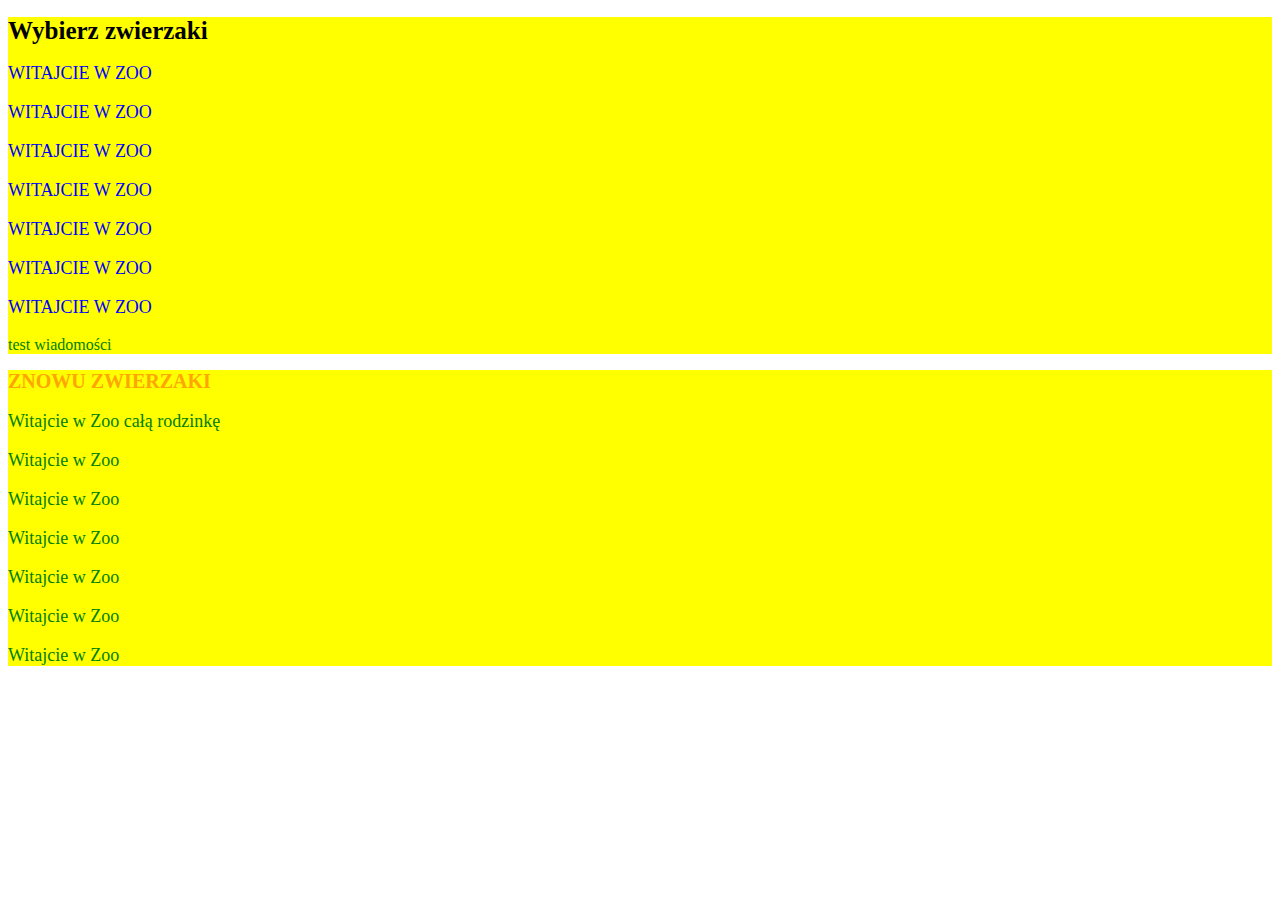
==== index2.html @ 3c25668b "kilka glupot" ====
<!doctype html>
<html lang="en" class="no-js">

<head>
    <meta charset="utf-8">
    <meta http-equiv="x-ua-compatible" content="ie=edge">
    <meta name="viewport" content="width=device-width, initial-scale=1.0">
    <title>cos tam cos tam cos tam</title>
    <meta name="description" content="ZWIERZAKI PIERDAKI">
    <link rel="stylesheet" href="style2.css">
</head>

<body>
    <div id="header">
        <h1>Wybierz zwierzaki</h1>
        <p>Witajcie w Zoo</p>
        <p>Witajcie w Zoo</p>
        <p>Witajcie w Zoo</p>
        <p>Witajcie w Zoo</p>
        <p>Witajcie w Zoo</p>
        <p>Witajcie w Zoo</p>
        <p>Witajcie w Zoo</p>
        <a href="#">test wiadomości</a>

    </div>
    <div>
        <h2 class="h2" id="header2">znowu zwierzaki</h2>
        <p class="h2">Witajcie w Zoo całą rodzinkę</p>
        <p class="h2">Witajcie w Zoo</p>
        <p class="h2">Witajcie w Zoo</p>
        <p class="h2">Witajcie w Zoo</p>
        <p class="h2">Witajcie w Zoo</p>
        <p class="h2">Witajcie w Zoo</p>
        <p class="h2">Witajcie w Zoo</p>
    </div>
</body>

</html>
---- style2.css ----
/* Targeting elements*/

p {
    font-size: 18px;
    color: red;
}

a {
    color: green;
    text-decoration: none;
}

div {
    width: 100%;
    background-color: yellow;
    ;
}

#header {
    position: 100px;
    top: 100;
    left: 0;
}


/* */

#header h1 {
    font-size: 25px;
}

* #header p {
    font-size: 18px;
    color: blue;
    text-transform: uppercase;
}

#header2 {
    font-size: 20px;
    text-transform: uppercase;
    color: orange;
}

.h2 {
    display: block;
    color: green;
}
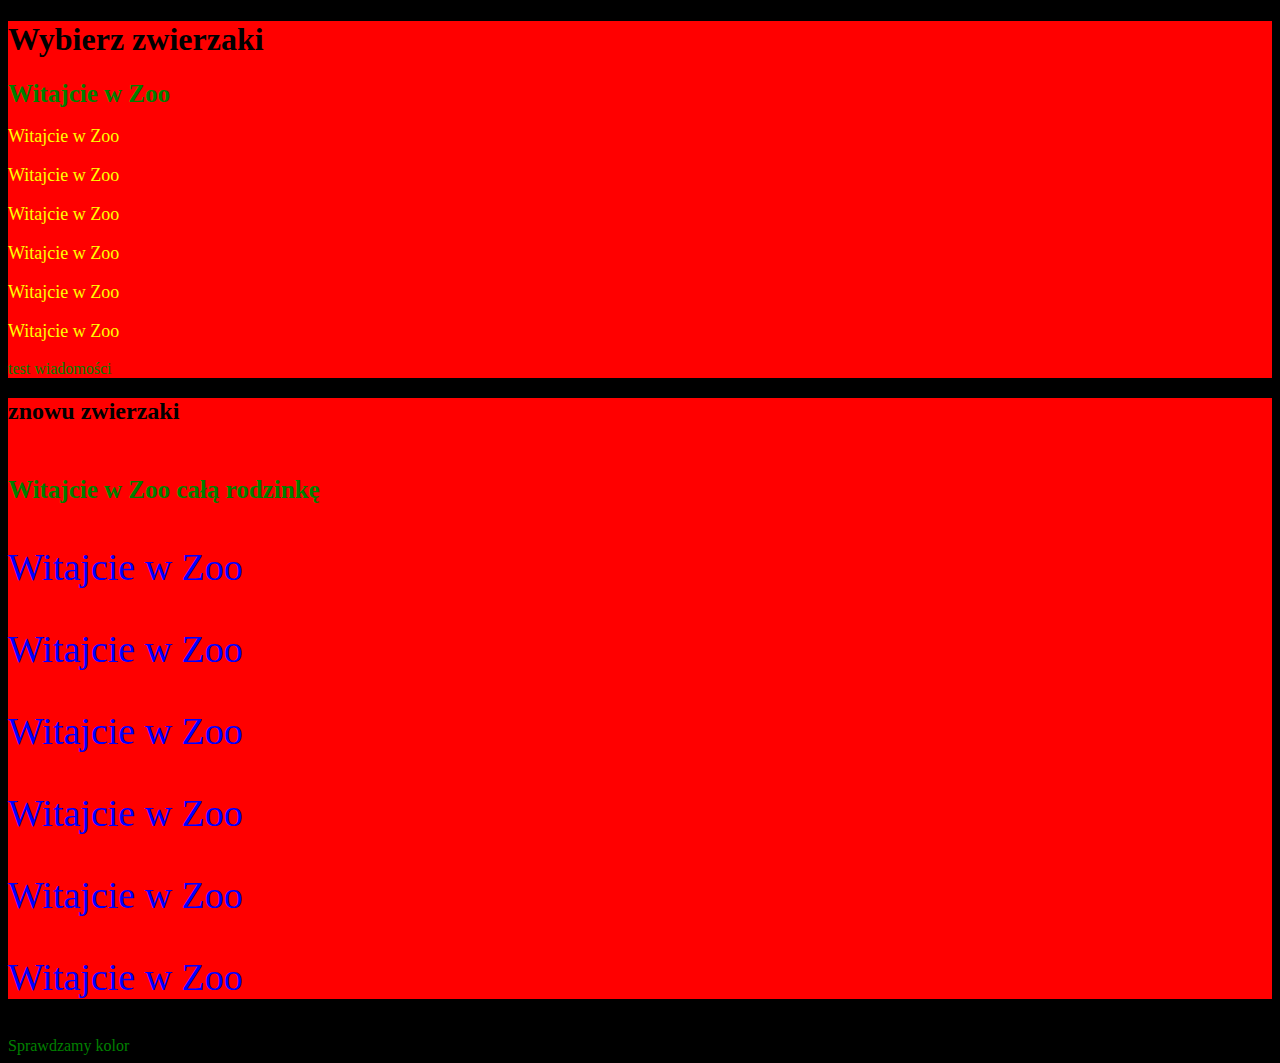
==== commit 52e7be2d: "kurs 12" ====
--- a/index2.html
+++ b/index2.html
@@ -11,9 +11,9 @@
 </head>
 
 <body>
-    <div id="header">
+    <div id="h22">
         <h1>Wybierz zwierzaki</h1>
-        <p>Witajcie w Zoo</p>
+        <p class="test"><strong>Witajcie w Zoo</strong></p>
         <p>Witajcie w Zoo</p>
         <p>Witajcie w Zoo</p>
         <p>Witajcie w Zoo</p>
@@ -21,18 +21,18 @@
         <p>Witajcie w Zoo</p>
         <p>Witajcie w Zoo</p>
         <a href="#">test wiadomości</a>
-
     </div>
-    <div>
-        <h2 class="h2" id="header2">znowu zwierzaki</h2>
-        <p class="h2">Witajcie w Zoo całą rodzinkę</p>
-        <p class="h2">Witajcie w Zoo</p>
-        <p class="h2">Witajcie w Zoo</p>
-        <p class="h2">Witajcie w Zoo</p>
-        <p class="h2">Witajcie w Zoo</p>
-        <p class="h2">Witajcie w Zoo</p>
-        <p class="h2">Witajcie w Zoo</p>
+    <div id="h2">
+        <h2>znowu zwierzaki</h2>
+        <p><strong>Witajcie w Zoo całą rodzinkę</strong></p>
+        <p>Witajcie w Zoo</p>
+        <p>Witajcie w Zoo</p>
+        <p>Witajcie w Zoo</p>
+        <p>Witajcie w Zoo</p>
+        <p>Witajcie w Zoo</p>
+        <p>Witajcie w Zoo</p>
     </div>
+    <a href="#">Sprawdzamy kolor</a>
 </body>
 
 </html>--- a/style2.css
+++ b/style2.css
@@ -1,10 +1,42 @@
 /* Targeting elements*/
+
+body {
+    background-color: black;
+}
+
+div {
+    display: block;
+    width: auto;
+    background-color: red;
+}
+
+#h2 p,
+strong {
+    font-size: 38px;
+    color: blue;
+}
+
+strong {
+    color: green;
+    font-size: 25px;
+}
+
+.test {
+    color: purple;
+}
+
+a {
+    color: green;
+    text-decoration: none;
+}
 
 p {
     font-size: 18px;
-    color: red;
+    color: yellow;
 }
 
+
+/*
 a {
     color: green;
     text-decoration: none;
@@ -23,13 +55,13 @@
 }
 
 
-/* */
+/* 
 
 #header h1 {
     font-size: 25px;
 }
 
-* #header p {
+#header {
     font-size: 18px;
     color: blue;
     text-transform: uppercase;
@@ -44,4 +76,4 @@
 .h2 {
     display: block;
     color: green;
-}+}*/